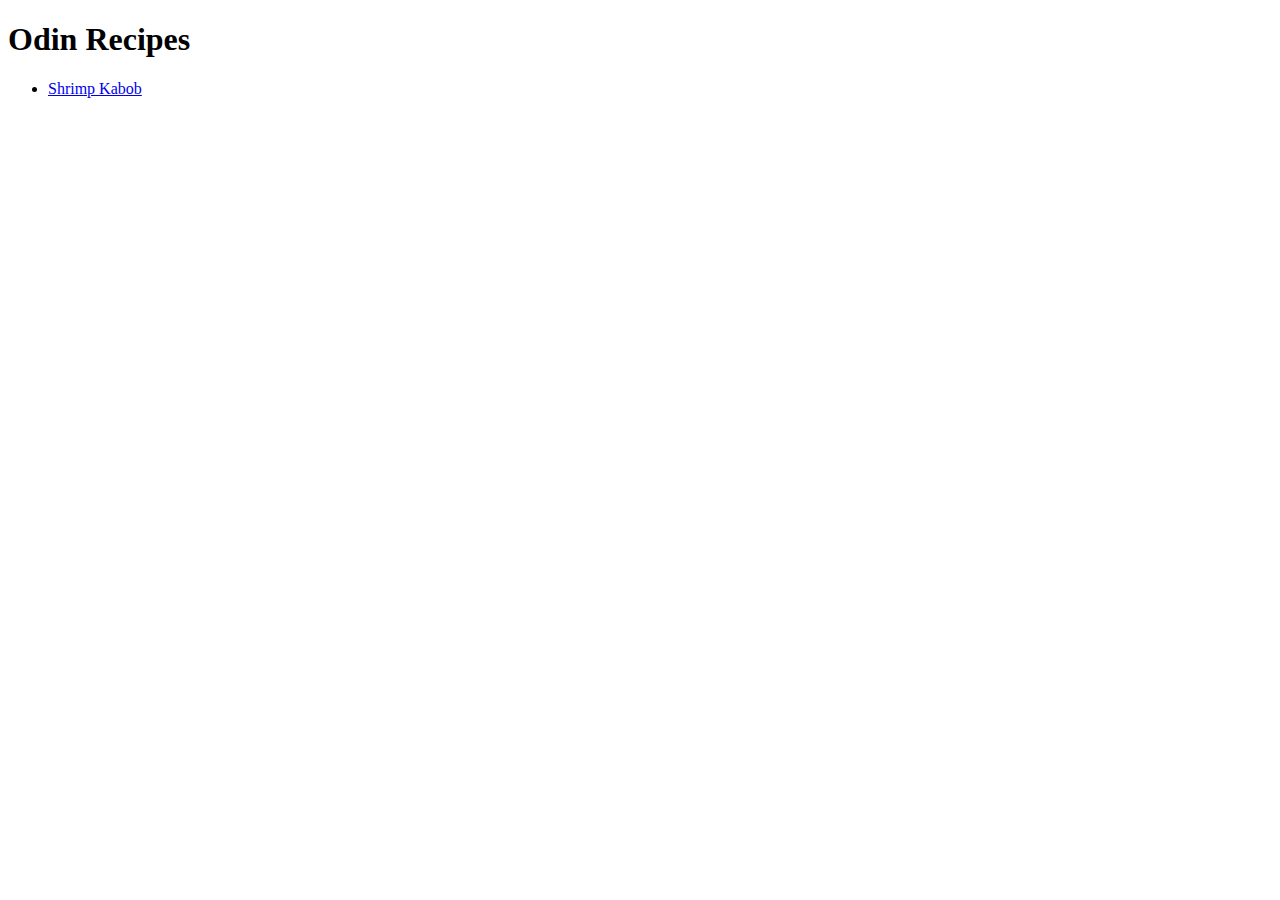
==== index.html @ 453775b7 "Edit index.html, add shrimp-kabob.html, and add shrimp-kabob.jpeg" ====
<!DOCTYPE html>
<html lang="en">
<head>
    <meta charset="UTF-8">
    <meta http-equiv="X-UA-Compatible" content="IE=edge">
    <meta name="viewport" content="width=device-width, initial-scale=1.0">
    <title>Recipes Homepage</title>
</head>
<body>
    <h1>Odin Recipes</h1>
    <ul>
        <li><a href="recipes/shrimp-kabob.html">Shrimp Kabob</a></li>
    </ul>
</body>
</html>
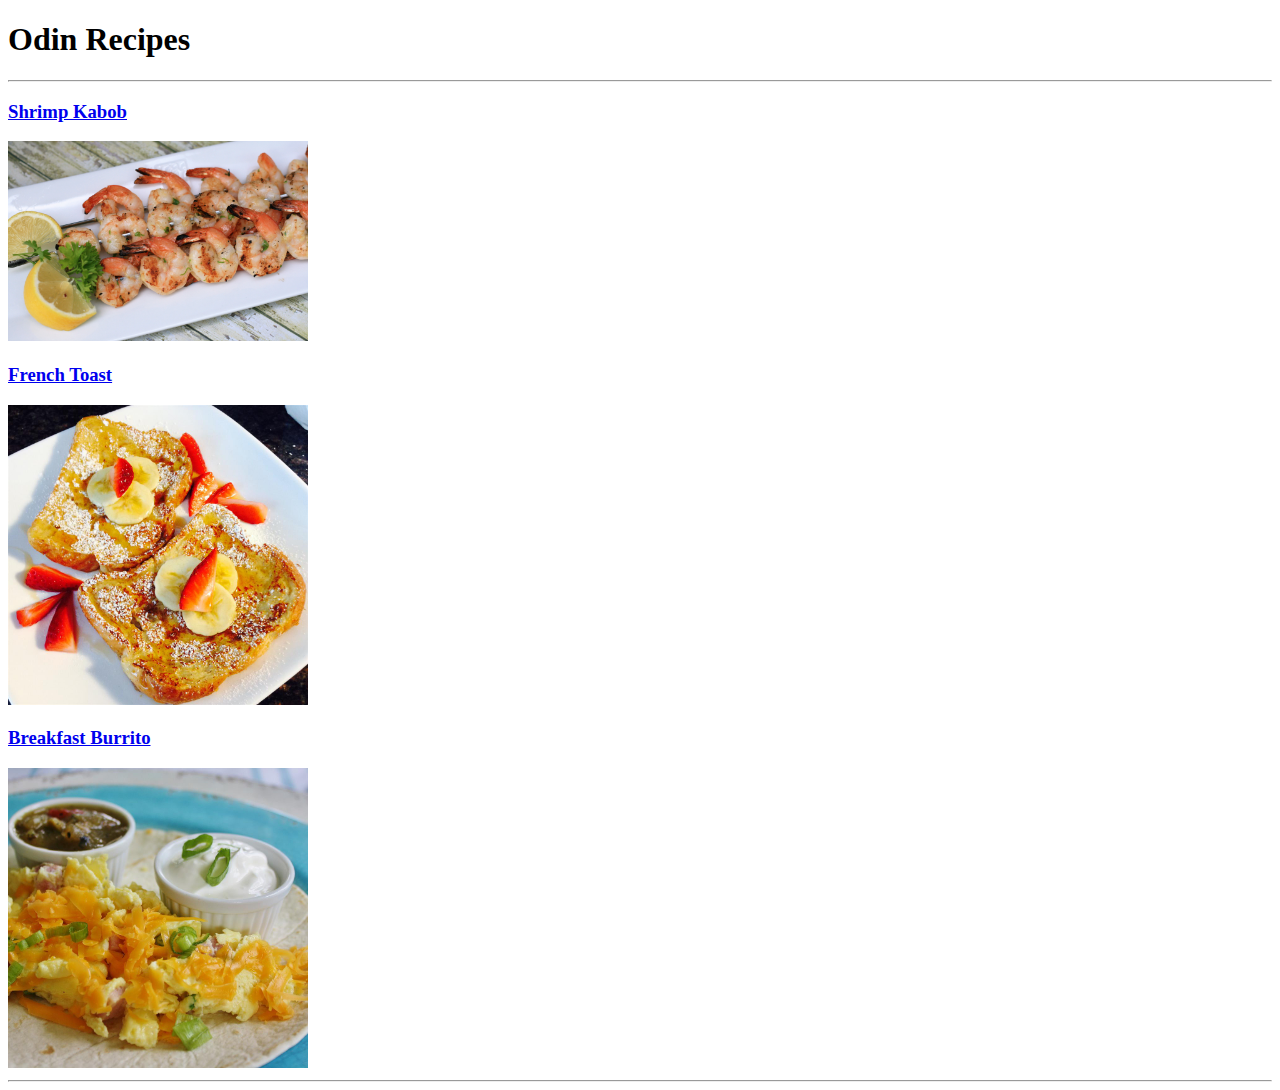
==== commit 6a6ba991: "Rework index.html, add 2 recipes (French Toast, Breakfast Burrito)" ====
--- a/index.html
+++ b/index.html
@@ -8,8 +8,16 @@
 </head>
 <body>
     <h1>Odin Recipes</h1>
-    <ul>
-        <li><a href="recipes/shrimp-kabob.html">Shrimp Kabob</a></li>
-    </ul>
+    <hr>
+
+    <h3><a href="recipes/shrimp-kabob.html">Shrimp Kabob</a></h3>
+    <a href="recipes/shrimp-kabob.html"><img src="images/shrimp-kabob.jpeg" width="300"></a>
+
+    <h3><a href="recipes/french-toast.html">French Toast</a></h3>
+    <a href="recipes/french-toast.html"><img src="images/french-toast.jpeg" width="300"></a>
+
+    <h3><a href="recipes/bfast-burrito.html">Breakfast Burrito</a></h3>
+    <a href="recipes/bfast-burrito.html"><img src="images/bfast-burrito.jpeg" width="300"></a>
+    <hr>
 </body>
 </html>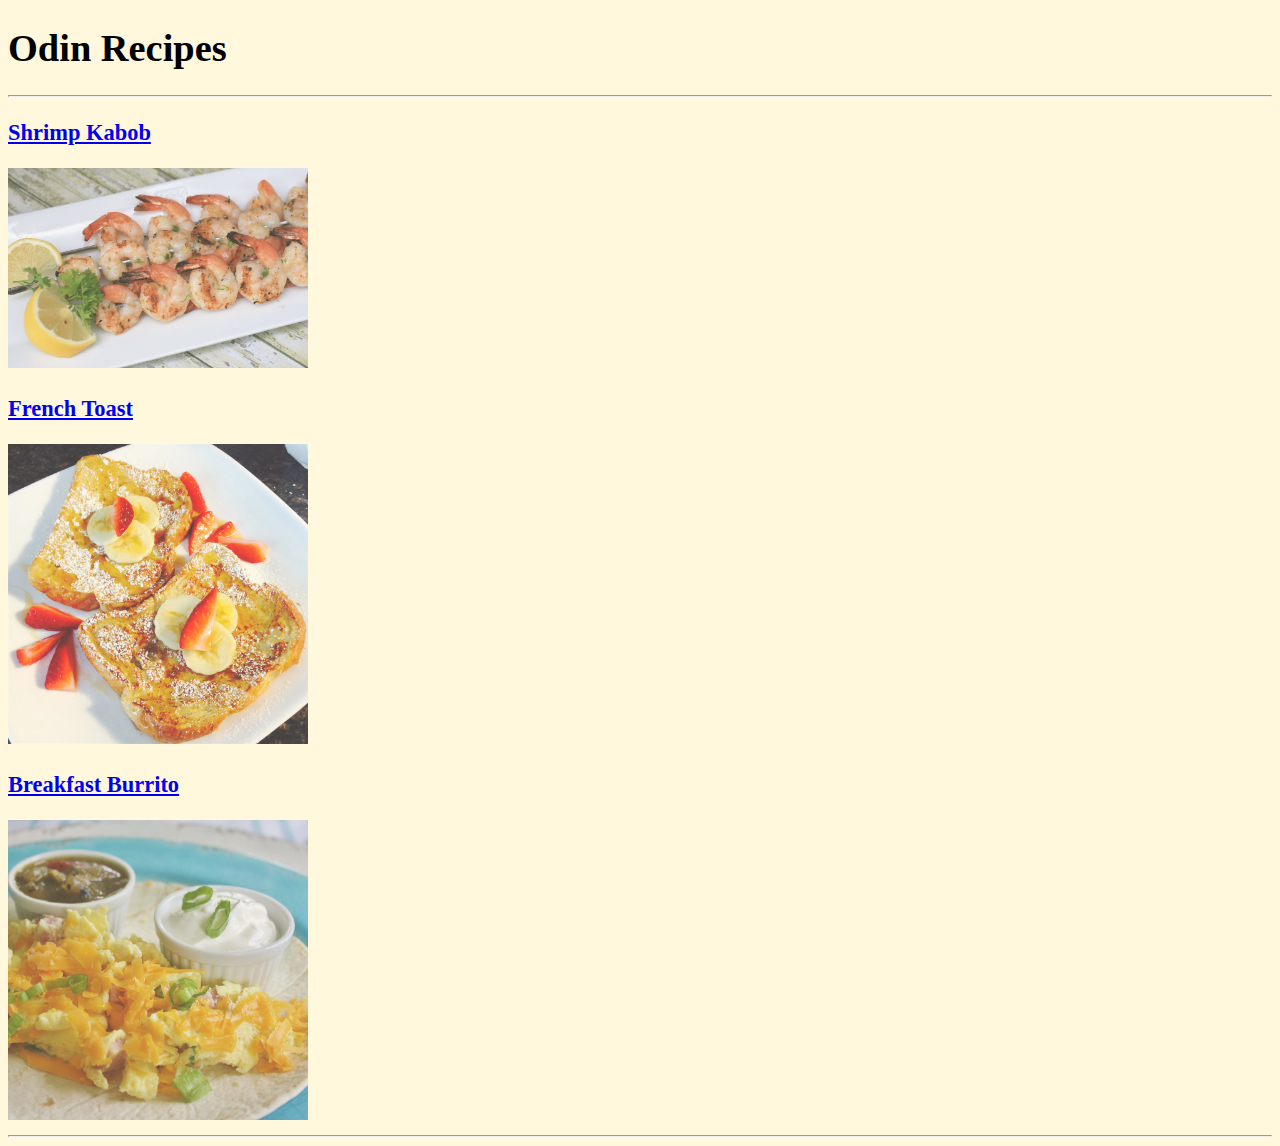
==== commit bfde96d1: "Style changes" ====
--- a/index.html
+++ b/index.html
@@ -4,6 +4,7 @@
     <meta charset="UTF-8">
     <meta http-equiv="X-UA-Compatible" content="IE=edge">
     <meta name="viewport" content="width=device-width, initial-scale=1.0">
+    <link rel="stylesheet" href="styles.css">
     <title>Recipes Homepage</title>
 </head>
 <body>
@@ -11,13 +12,13 @@
     <hr>
 
     <h3><a href="recipes/shrimp-kabob.html">Shrimp Kabob</a></h3>
-    <a href="recipes/shrimp-kabob.html"><img src="images/shrimp-kabob.jpeg" width="300"></a>
+    <a href="recipes/shrimp-kabob.html"><img src="images/shrimp-kabob.jpeg" class="linked-img"></a>
 
     <h3><a href="recipes/french-toast.html">French Toast</a></h3>
-    <a href="recipes/french-toast.html"><img src="images/french-toast.jpeg" width="300"></a>
+    <a href="recipes/french-toast.html"><img src="images/french-toast.jpeg" class="linked-img"></a>
 
     <h3><a href="recipes/bfast-burrito.html">Breakfast Burrito</a></h3>
-    <a href="recipes/bfast-burrito.html"><img src="images/bfast-burrito.jpeg" width="300"></a>
+    <a href="recipes/bfast-burrito.html"><img src="images/bfast-burrito.jpeg" class="linked-img"></a>
     <hr>
 </body>
 </html>--- a/styles.css
+++ b/styles.css
@@ -0,0 +1,18 @@
+body {
+    background-color: cornsilk;
+    font-family: 'Times New Roman', Times, serif;
+    font-size: larger;
+}
+
+img {
+    height: auto;
+    width: 300px;
+}
+
+.linked-img {
+    opacity: 0.75;
+}
+
+.linked-img:hover {
+    opacity: 1;
+}